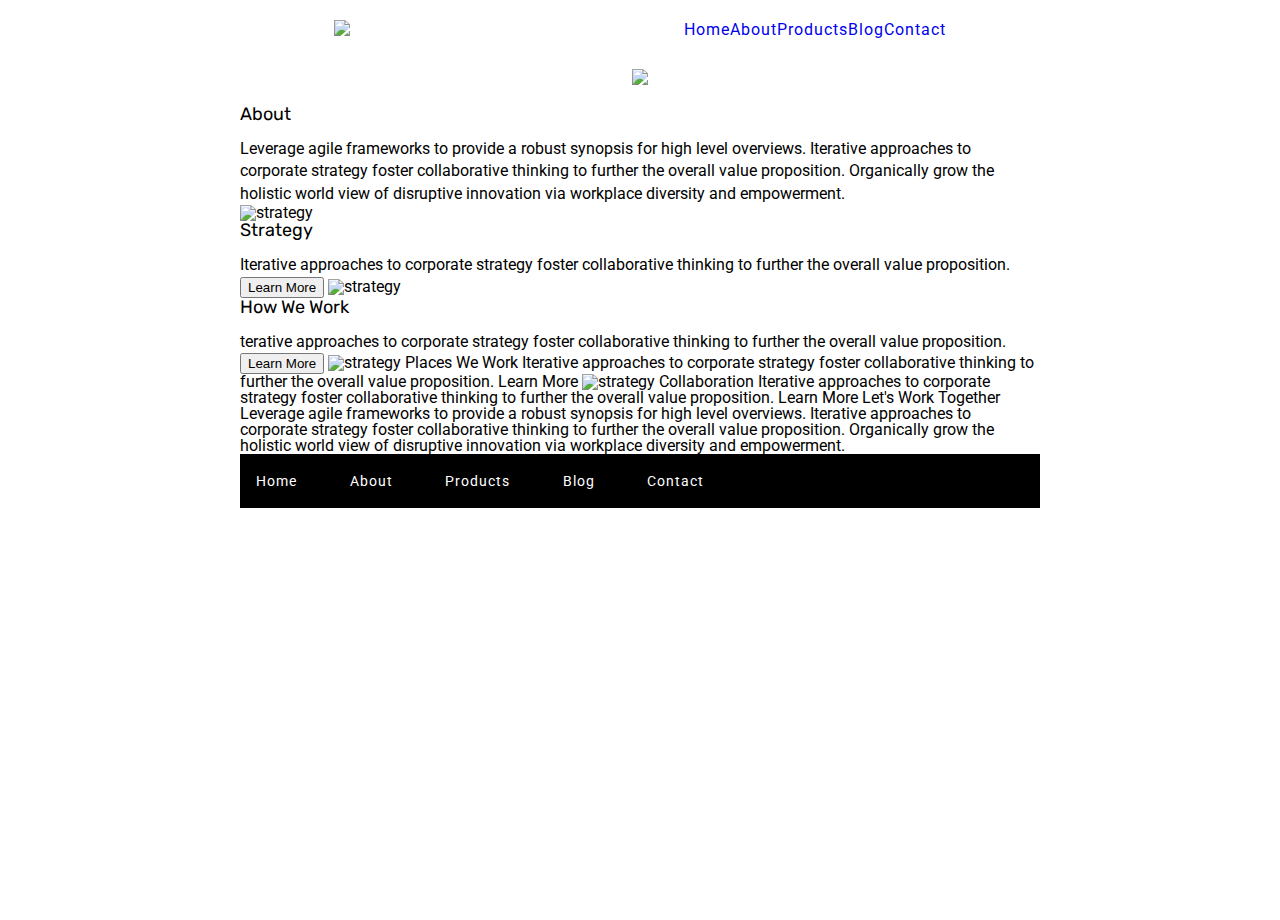
==== about.html @ f334bdb3 "Sprint Project" ====
<!doctype html>

<html lang="en">
<head>
  <meta charset="utf-8">

  <title>Sprint Challenge - About</title>

  <link href="https://fonts.googleapis.com/css?family=Roboto|Rubik" rel="stylesheet">
  <link rel="stylesheet" href="css/index.css">

</head>

<body>
    <body>
        <header class = "top">
            <nav>
                <div class = "lambdalogo">
                    <img class =logoimage src = "img/lambda-black.png">
                </div>
                <div class = "navbarlinks">
                    <a href ="#">Home</a>
                    <a href ="about.html">About</a>
                    <a href ="#">Products</a>
                    <a href ="#">Blog</a>
                    <a href ="#">Contact</a>
                </div>
            </nav>
            <nav>
                <img class = "headerimg" src = "img/jumbo-about.png">
            </nav>
        </header>
    <div class="container about-page">
     
      <h5>About</h5>

      <p>Leverage agile frameworks to provide a robust synopsis for high level overviews. Iterative approaches to corporate strategy foster collaborative thinking to further the overall value proposition. Organically grow the holistic world view of disruptive innovation via workplace diversity and empowerment.</p>


     <img src="img/about-plan.png" alt="strategy">
    
      <h5>Strategy</h5>
    
      <p>Iterative approaches to corporate strategy foster collaborative thinking to further the overall value proposition.</p>

      <button>Learn More</button>



      <img src="img/about-working.png" alt="strategy">
    
      <h5>How We Work</h5>
    
      <p>terative approaches to corporate strategy foster collaborative thinking to further the overall value proposition.</p>

      <button>Learn More</button>



      <img src="img/about-office.png" alt="strategy">
    
      Places We Work

     Iterative approaches to corporate strategy foster collaborative thinking to further the overall value proposition.

      Learn More

    <img src="img/about-meeting.png" alt="strategy">
    
     Collaboration
    
     Iterative approaches to corporate strategy foster collaborative thinking to further the overall value proposition.

     Learn More

     Let's Work Together

     Leverage agile frameworks to provide a robust synopsis for high level overviews. Iterative approaches to corporate strategy foster collaborative thinking to further the overall value proposition. Organically grow the holistic world view of disruptive innovation via workplace diversity and empowerment.
        
      <footer>
        <nav>
          <a href="index.html">Home</a>
          <a href="#">About</a>
          <a href="#">Products</a>
          <a href="#">Blog</a>
          <a href="#">Contact</a>
        </nav>
      </footer>
    </div><!-- container -->        
</body>
</html>
---- css/index.css ----
/* http://meyerweb.com/eric/tools/css/reset/ 
   v2.0 | 20110126
   License: none (public domain)
*/

html, body, div, span, applet, object, iframe,
h1, h2, h3, h4, h5, h6, p, blockquote, pre,
a, abbr, acronym, address, big, cite, code,
del, dfn, em, img, ins, kbd, q, s, samp,
small, strike, strong, sub, sup, tt, var,
b, u, i, center,
dl, dt, dd, ol, ul, li,
fieldset, form, label, legend,
table, caption, tbody, tfoot, thead, tr, th, td,
article, aside, canvas, details, embed, 
figure, figcaption, footer, header, hgroup, 
menu, nav, output, ruby, section, summary,
time, mark, audio, video {
	margin: 0;
	padding: 0;
	border: 0;
	font-size: 100%;
	font: inherit;
	vertical-align: baseline;
}
/* HTML5 display-role reset for older browsers */
article, aside, details, figcaption, figure, 
footer, header, hgroup, menu, nav, section {
	display: block;
}
body {
	line-height: 1;
}
ol, ul {
	list-style: none;
}
blockquote, q {
	quotes: none;
}
blockquote:before, blockquote:after,
q:before, q:after {
	content: '';
	content: none;
}
table {
	border-collapse: collapse;
	border-spacing: 0;
}

* {
    box-sizing: border-box;
}

html, body {
    height: 100%;
    font-family: 'Roboto', sans-serif;
}

h1, h2, h3, h4, h5 {
    font-size: 18px;
    margin-bottom: 15px;
    font-family: 'Rubik', sans-serif;
}

p {
    line-height: 1.4;
}

.container {
    width: 800px;
    margin: 0 auto;
    margin-top: 20px;
}

.top-content {
    display: flex;
    flex-wrap: wrap;
    justify-content: space-evenly;
    margin-bottom: 20px;
    border-bottom: 1px dashed black;
}

.top-content .text-container {
    width: 48%;
    padding: 0 1%;
    padding-bottom: 20px;  
}

.middle-content {
    margin-bottom: 20px;
    border-bottom: 1px dashed black;
}

.middle-content h2 {
    padding: 0 2%;
    margin-bottom: 0;
}

.middle-content .boxes {
    display: flex;
    flex-wrap: wrap;
    justify-content: space-evenly;
}

.middle-content .boxes .box {
    width: 12.5%;
    height: 100px;
    background: black;
    margin: 20px 2.5%;
    color: white;
    display: flex;
    align-items: center;
    justify-content: center;
}

.bottom-content {
    display: flex;
    margin: 0 2% 20px;
    justify-content: space-around;
}

.bottom-content .text-container {
    padding-right: 4%;
}

.bottom-content .text-container:last-child {
    padding-right: 0;
}

footer {
    width: 100%;
    background: black;
}

footer nav {
    width: 60%;
    display: flex;
    justify-content: space-between;
    align-items: center;
    padding: 20px 2%;
    font-size: 14px;
}

footer nav a {
    color: white;
    text-decoration: none;
    
}
.top {
    margin-top: 20px;
}
.top nav {
    display: flex;
    align-items: center;	
    justify-content: space-evenly;
    width: 100%;
}
nav a {
    text-decoration: none;
    letter-spacing: 1px;
    
}
.headerimg {
    margin-top: 30px;
}
.navbarlinks {
    display:flex;
}
.navbarlinks a {
    justify-content: space-between;
}
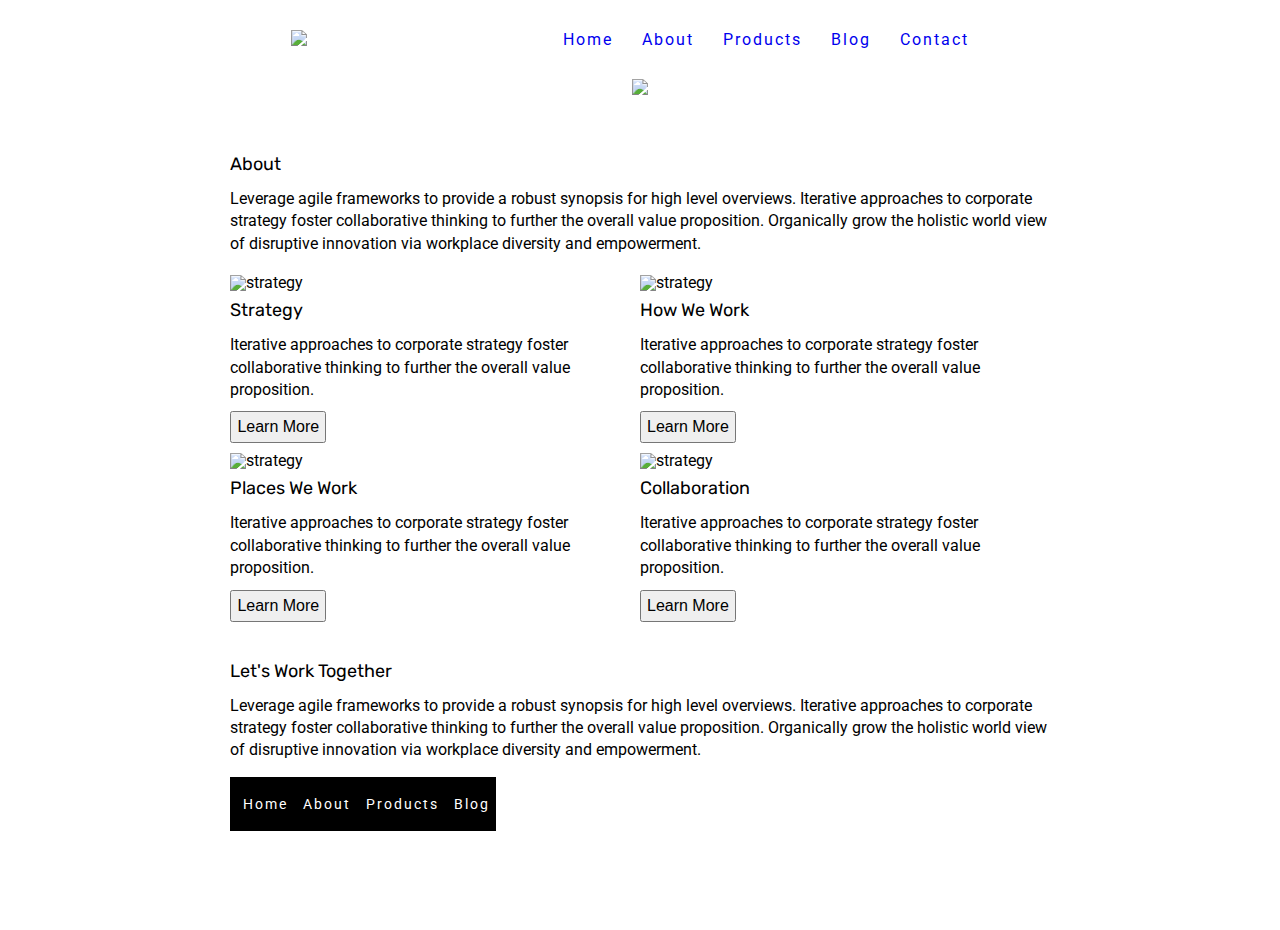
==== commit a3027286: "Sprint Challenge Completed Files" ====
--- a/about.html
+++ b/about.html
@@ -12,71 +12,65 @@
 </head>
 
 <body>
-    <body>
-        <header class = "top">
-            <nav>
-                <div class = "lambdalogo">
-                    <img class =logoimage src = "img/lambda-black.png">
-                </div>
-                <div class = "navbarlinks">
-                    <a href ="#">Home</a>
-                    <a href ="about.html">About</a>
-                    <a href ="#">Products</a>
-                    <a href ="#">Blog</a>
-                    <a href ="#">Contact</a>
-                </div>
-            </nav>
-            <nav>
-                <img class = "headerimg" src = "img/jumbo-about.png">
-            </nav>
-        </header>
-    <div class="container about-page">
-     
-      <h5>About</h5>
+   <div class = "containernav">
+    <section class = "lambdalogo">
+       <img src = "img/lambda-black.png">
+    </section>
+    <section class = "containernavlinks">
+       <a href = "index.html">Home</a>
+       <a href = "about.html">About</a>
+       <a href = "#">Products</a>
+       <a href = "#">Blog</a>
+       <a href = "#">Contact</a>
+    </section>
+   </div>
+   <div class = "roadimage">
+      <img src = "img/jumbo-about.png">
+  </div>
+  <div>
+    
+  </div>
+  <div class="containerabout">
+      <section class = "smallparagraph">
+        <h5>About</h5>
+        <p>Leverage agile frameworks to provide a robust synopsis for high level overviews. Iterative approaches to corporate strategy foster collaborative thinking to further the overall value proposition. Organically grow the holistic world view of disruptive innovation via workplace diversity and empowerment.</p>
+      </section>
+      <section class = "mainbody">
+        <div class = "bodytop">
+          <div class = "bodytopleft">
+             <img src="img/about-plan.png" alt="strategy">
+             <h5>Strategy</h5>
+             <p>Iterative approaches to corporate strategy foster collaborative thinking to further the overall value proposition.</p>
+             <button>Learn More </button>
+          </div>
+          <div class = "bodytopright">
+             <img src="img/about-working.png" alt="strategy">
+             <h5> How We Work</h5>
+             <p>Iterative approaches to corporate strategy foster collaborative thinking to further the overall value proposition.</p>
+             <button>Learn More</button>
+          </div>
+        </div>
+        <div class = "bodybottom">
+          <div>
+            <img src="img/about-office.png" alt="strategy">
+            <h5> Places We Work</h5>
+            <p>Iterative approaches to corporate strategy foster collaborative thinking to further the overall value proposition.</p>
+           <button>Learn More</button>
+          </div>
+          <div>
+             <img src="img/about-meeting.png" alt="strategy">
+             <h5>Collaboration</h5>
+             <p>Iterative approaches to corporate strategy foster collaborative thinking to further the overall value proposition.</p>
+             <button>Learn More</button>
+          </div>
 
-      <p>Leverage agile frameworks to provide a robust synopsis for high level overviews. Iterative approaches to corporate strategy foster collaborative thinking to further the overall value proposition. Organically grow the holistic world view of disruptive innovation via workplace diversity and empowerment.</p>
-
-
-     <img src="img/about-plan.png" alt="strategy">
-    
-      <h5>Strategy</h5>
-    
-      <p>Iterative approaches to corporate strategy foster collaborative thinking to further the overall value proposition.</p>
-
-      <button>Learn More</button>
-
-
-
-      <img src="img/about-working.png" alt="strategy">
-    
-      <h5>How We Work</h5>
-    
-      <p>terative approaches to corporate strategy foster collaborative thinking to further the overall value proposition.</p>
-
-      <button>Learn More</button>
-
-
-
-      <img src="img/about-office.png" alt="strategy">
-    
-      Places We Work
-
-     Iterative approaches to corporate strategy foster collaborative thinking to further the overall value proposition.
-
-      Learn More
-
-    <img src="img/about-meeting.png" alt="strategy">
-    
-     Collaboration
-    
-     Iterative approaches to corporate strategy foster collaborative thinking to further the overall value proposition.
-
-     Learn More
-
-     Let's Work Together
-
-     Leverage agile frameworks to provide a robust synopsis for high level overviews. Iterative approaches to corporate strategy foster collaborative thinking to further the overall value proposition. Organically grow the holistic world view of disruptive innovation via workplace diversity and empowerment.
-        
+        </div>
+      </section>
+      <section class = "lets">
+        <h5>Let's Work Together</h5>
+        <p>Leverage agile frameworks to provide a robust synopsis for high level overviews. Iterative approaches to corporate strategy foster collaborative thinking to further the overall value proposition. Organically grow the holistic world view of disruptive innovation via workplace diversity and empowerment.</p>
+      </section>
+     <section>
       <footer>
         <nav>
           <a href="index.html">Home</a>
@@ -86,6 +80,7 @@
           <a href="#">Contact</a>
         </nav>
       </footer>
-    </div><!-- container -->        
+     </section>
+  </div><!-- container -->        
 </body>
 </html>--- a/css/index.css
+++ b/css/index.css
@@ -76,7 +76,8 @@
     display: flex;
     flex-wrap: wrap;
     justify-content: space-evenly;
-    margin-bottom: 20px;
+    margin-bottom: 25px;
+    margin-top: 20px;
     border-bottom: 1px dashed black;
 }
 
@@ -102,10 +103,100 @@
     justify-content: space-evenly;
 }
 
-.middle-content .boxes .box {
-    width: 12.5%;
-    height: 100px;
-    background: black;
+.middle-content .boxes .box1 {
+    width: 12.5%;
+    height: 100px;
+    background:teal;
+    margin: 20px 2.5%;
+    color: white;
+    display: flex;
+    align-items: center;
+    justify-content: center;
+}
+.middle-content .boxes .box2 {
+    width: 12.5%;
+    height: 100px;
+    background:gold;
+    margin: 20px 2.5%;
+    color: white;
+    display: flex;
+    align-items: center;
+    justify-content: center;
+}
+.middle-content .boxes .box3 {
+    width: 12.5%;
+    height: 100px;
+    background: cadetblue;
+    margin: 20px 2.5%;
+    color: white;
+    display: flex;
+    align-items: center;
+    justify-content: center;
+}
+.middle-content .boxes .box4 {
+    width: 12.5%;
+    height: 100px;
+    background: coral;
+    margin: 20px 2.5%;
+    color: white;
+    display: flex;
+    align-items: center;
+    justify-content: center;
+}
+.middle-content .boxes .box5 {
+    width: 12.5%;
+    height: 100px;
+    background: crimson;
+    margin: 20px 2.5%;
+    color: white;
+    display: flex;
+    align-items: center;
+    justify-content: center;
+}
+.middle-content .boxes .box6 {
+    width: 12.5%;
+    height: 100px;
+    background:forestgreen;
+    margin: 20px 2.5%;
+    color: white;
+    display: flex;
+    align-items: center;
+    justify-content: center;
+}
+.middle-content .boxes .box7 {
+    width: 12.5%;
+    height: 100px;
+    background: darkorchid;
+    margin: 20px 2.5%;
+    color: white;
+    display: flex;
+    align-items: center;
+    justify-content: center;
+}
+.middle-content .boxes .box8 {
+    width: 12.5%;
+    height: 100px;
+    background:hotpink;
+    margin: 20px 2.5%;
+    color: white;
+    display: flex;
+    align-items: center;
+    justify-content: center;
+}
+.middle-content .boxes .box9 {
+    width: 12.5%;
+    height: 100px;
+    background:indigo;
+    margin: 20px 2.5%;
+    color: white;
+    display: flex;
+    align-items: center;
+    justify-content: center;
+}
+.middle-content .boxes .box10 {
+    width: 12.5%;
+    height: 100px;
+    background: dodgerblue;
     margin: 20px 2.5%;
     color: white;
     display: flex;
@@ -144,28 +235,66 @@
 footer nav a {
     color: white;
     text-decoration: none;
-    
-}
-.top {
-    margin-top: 20px;
-}
-.top nav {
-    display: flex;
-    align-items: center;	
+}
+.containernav {
+    display: flex;
     justify-content: space-evenly;
-    width: 100%;
-}
-nav a {
-    text-decoration: none;
-    letter-spacing: 1px;
-    
-}
-.headerimg {
-    margin-top: 30px;
-}
-.navbarlinks {
-    display:flex;
-}
-.navbarlinks a {
-    justify-content: space-between;
+    margin: 30px 200px 30px 50px;
+}
+.containernavlinks {
+    display: flex;
+}
+ a {
+     text-decoration: none;
+     letter-spacing: 2px;
+     align-self: center;
+     margin-left: 5%;
+     margin-right: 5%;
+
+ }
+ .roadimage {
+     display:flex;
+     justify-content: center;
+ }
+ .containerabout{
+     display: flex;
+     flex-wrap: wrap;
+     margin-top: 50px;
+     margin-right: 18%;
+     margin-left: 18%;
+ }
+ .bodytop {
+     justify-content: center;
+ }
+ .mainbody .bodytop {
+     display: flex;
+ }
+
+ .bodytop div {
+     justify-content: center;
+ }
+
+ .mainbody .bodybottom {
+     display: flex;
+     margin: auto;
+ }
+  button {
+      font-size: 16px;
+      padding: 5px;
+      margin-top: 10px;
+      margin-bottom: 10px;
+      
+  }
+.mainbody {
+    padding-top: px;
+    padding-bottom: 20px
+}
+.smallparagraph {
+    margin-bottom:20px;
+}
+h5 {
+    margin-top: 10px;
+}
+.lets {
+    margin-bottom: 15px;
 }